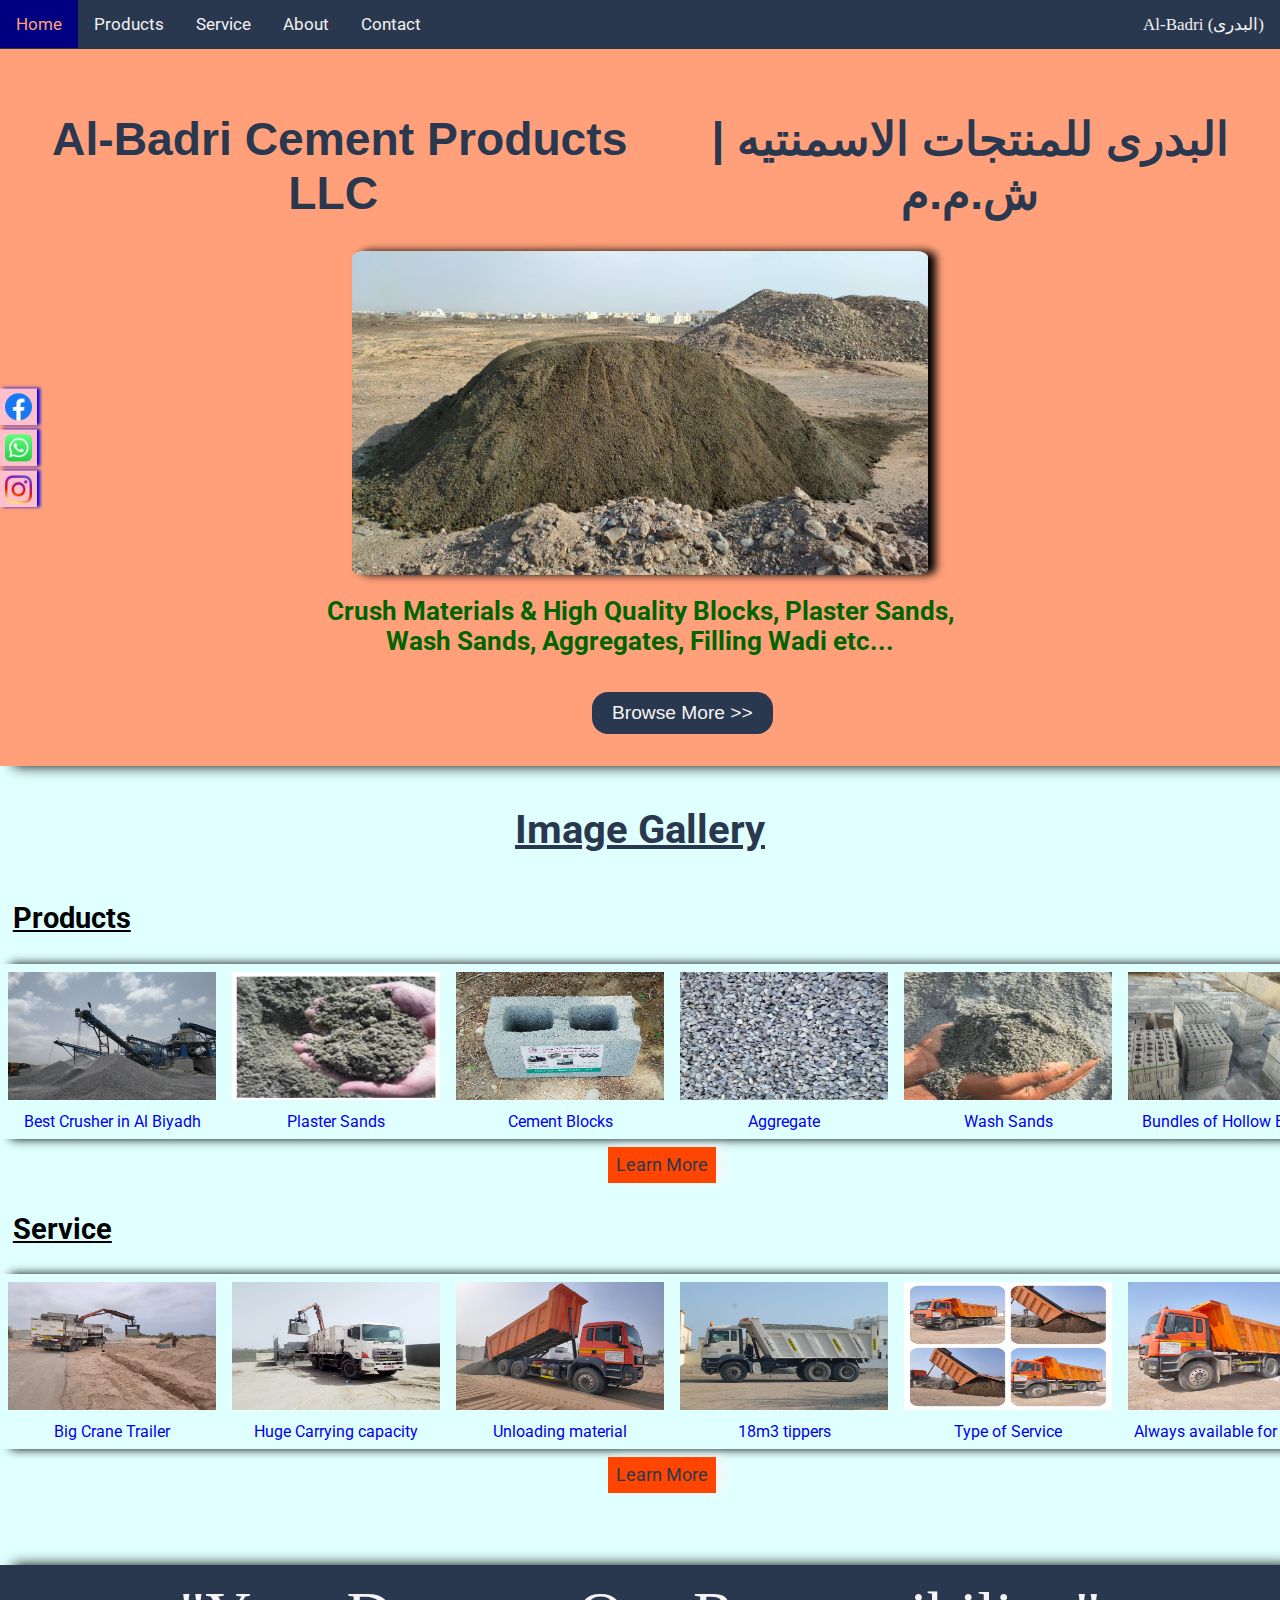
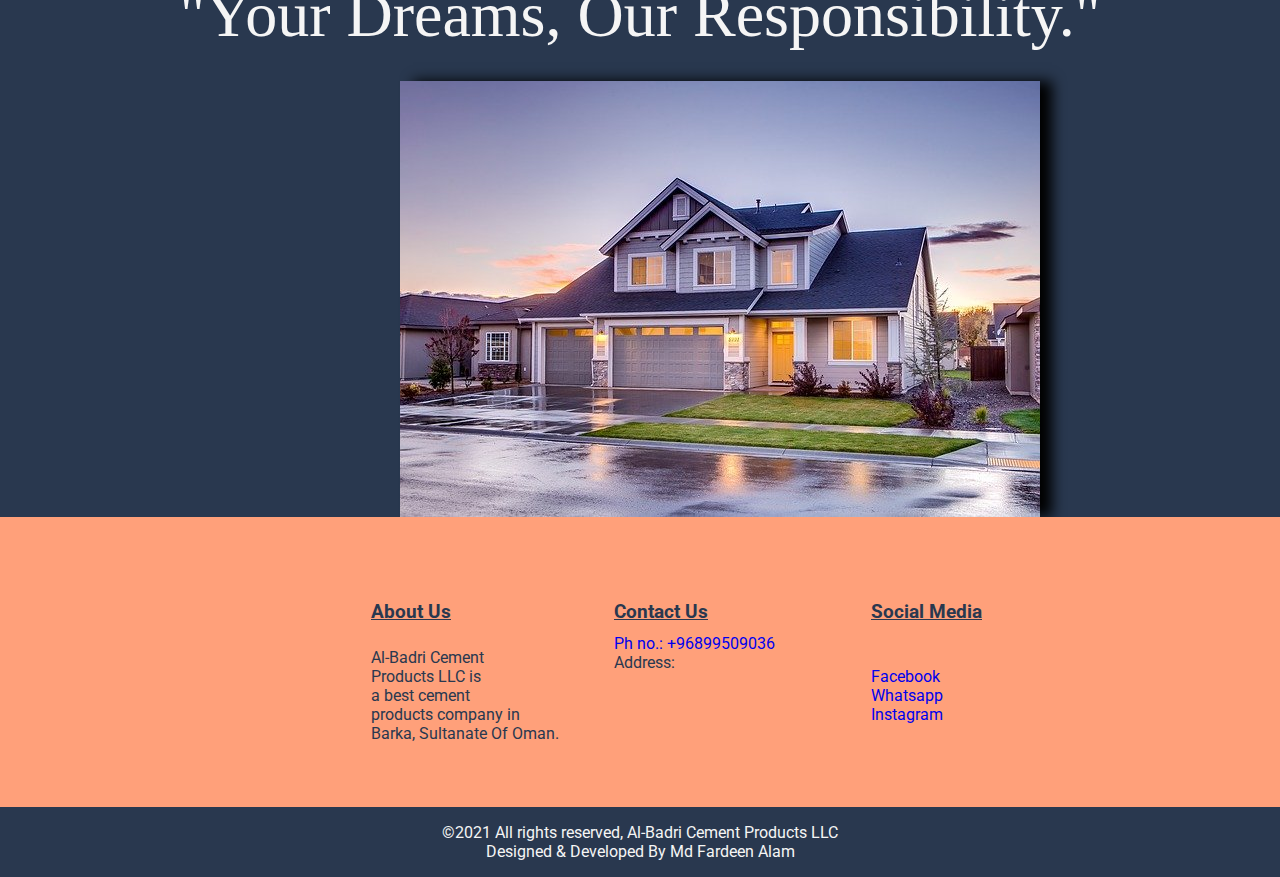
==== index.html @ 044b9acb "Add files via upload" ====
<!DOCTYPE html>
<html lang="en">
<head>
    <meta charset="UTF-8">
    <meta http-equiv="X-UA-Compatible" content="IE=edge">
    <meta name="viewport" content="width=device-width, initial-scale=1.0">
    <title>Al-Badri</title>
    <link rel="icon" href="images/newlogo.jpeg" type="image/icon type">
    <link rel="stylesheet" href="style.css">
    <link rel="preconnect" href="https://fonts.googleapis.com">
    <link rel="preconnect" href="https://fonts.googleapis.com">
<link rel="preconnect" href="https://fonts.gstatic.com" crossorigin>
<link href="https://fonts.googleapis.com/css2?family=Roboto&display=swap" rel="stylesheet">
</head>
<body onload="startTimer2()">
  <div class="navbar">
    <a id="brand" href="index.html">Al-Badri (البدرى)</a>
    <a href="index.html">Home</a>
    <a href="products.html">Products</a>
    <a href="service.html">Service</a>
    <a href="about.html">About</a>
    <a href="contact.html">Contact</a>
    </div>
  <header>
      <span>
    <h1 class="cname" id="cname">Al-Badri Cement Products LLC&nbsp;</h1>
    <!--<h1 lang="ar" class="cname"></h1>-->
    </span>
    <span>
     <img class="hdstyle" id="hdstyle" src="images/p2.jpeg">
</span>
    <h2 id="cdetail" >Crush Materials & High Quality Blocks, Plaster Sands, <br> Wash Sands, Aggregates, Filling Wadi etc...</h2>       
    <a href="products.html"><button class="button">Browse More >></button></a>
</header>
<div class="socialMedia" data-aos="slide-right">
  <div class="facebook"><a class="socialLink" href="https://www.facebook.com/profile.php?id=100064555691945"><img class="socialIcon" src="images/facebook_icon.png"></a></div>
  <div class="whatsapp"><a class="socialLink" href="https://wa.me/96899509036"><img class="socialIcon" src="images/whatsapp_icon.png"></div></a>
  <div class="instagram"><a class="socialLink" href="https://www.instagram.com/rizwanalbadri/"><img class="socialIcon" src="images/insta_icon.png"></div></a>
  </div>
<p id="mainHead"><strong>Image Gallery</strong></p>
<p class="subHead"><strong>Products</strong></p>
<span class="imageGallery">
        <a class="aImg" target="_blank" href="images/p1.jpeg"><img class="imgl" src="images/p1.jpeg">Best Crusher in Al Biyadh</a>
        <a class="aImg" target="_blank" href="images/p100.jpg"><img class="imgl" src="images/p100.jpg">Plaster Sands</a>
        <a class="aImg" target="_blank" href="images/p99.jpg"><img class="imgl" src="images/p99.jpg">Cement Blocks</a>
        <a class="aImg" target="_blank" href="images/p9.jpg"><img class="imgl" src="images/p9.jpg">Aggregate<a>
        <a class="aImg" target="_blank" href="images/p10.jpeg"><img class="imgl" src="images/p10.jpeg">Wash Sands</a>
        <a class="aImg" target="_blank" href="images/p13.jpg"><img class="imgl" src="images/p13.jpg">Bundles of Hollow Blocks</a>
         </span>
    
         <p><span class="learnMore" data-aos="fade-in"><a href="products.html">Learn More</a></span></p> 
       

        <p class="subHead"><strong>Service</strong></p>
        <span class="imageGallery">
                <a class="aImg"  target="_blank" href="images/p4.jpeg"><img class="imgl" src="images/p4.jpeg">Big Crane Trailer</a>
                <a class="aImg"  target="_blank" href="images/t1.jpeg"><img class="imgl" src="images/t1.jpeg">Huge Carrying capacity</a>
                <a class="aImg"  target="_blank" href="images/t5.jpeg"><img class="imgl" src="images/t5.jpeg">Unloading material</a>
                <a class="aImg"  target="_blank" href="images/t7.jpg"><img class="imgl" src="images/t7.jpg">18m3 tippers</a>
                <a class="aImg"  target="_blank" href="images/t99.jpg"><img class="imgl" src="images/t99.jpg">Type of Service</a>
                <a class="aImg"  target="_blank" href="images/t6.jpeg"><img class="imgl" src="images/t6.jpeg">Always available for service</a>
                </span>   
                <p><span class="learnMore"><a href="service.html">Learn More</a></span></p>
                <div id="homeDiv">
                  <span>
                    <p><span id="homeQuote">"Your Dreams, Our Responsibility."</span></p>
                       <img id="homePic" src="images/home.jpg">
                </span>
                </div>    
                
                <div class="footerDetail">
                 
                  <table class="table">
                    <tr class="tableRow">
                      <th class="tableHead">About Us</th>
                      <th class="tableHead">Contact Us</th>
                      <th class="tableHead">Social Media</th>
                    </tr>
                    <tr class="tableRow">
                    <td class="tableData">Al-Badri Cement<br> Products LLC is<br> a best cement<br> products company in<br> Barka, Sultanate Of Oman.</td>
                    <td class="tableData"> <a class="phNo" href="tel:+96899509036">Ph no.: +96899509036</a><br> Address:<br><iframe id="map" src="https://www.google.com/maps/embed?pb=!1m14!1m8!1m3!1d3653.8310488341717!2d58.01530075073242!3d23.68199920654297!3m2!1i1024!2i768!4f13.1!3m3!1m2!1s0x3ef4e545b4f73c1b%3A0x1fac96b7530e5746!2s1%2C%20Ar%20Rumays%2C%20Oman!5e0!3m2!1sen!2sin!4v1635515335648!5m2!1sen!2sin" width="130" height="80" style="border:0;" allowfullscreen="" loading="lazy"></iframe></td>
                    <td class="tableData" id="social"><a class="footLink" href="https://www.facebook.com/profile.php?id=100064555691945">Facebook</a><br> <a class="footLink" href="https://wa.me/96899509036">Whatsapp</a><br> <a class="footLink" href="https://www.instagram.com/rizwanalbadri/">Instagram</a></td>
                  </tr>
                    </table>
                  </div>
                  <footer>
                    <p class="foot">&copy;2021 All rights reserved, Al-Badri Cement Products LLC<br> Designed & Developed By Md Fardeen Alam</p>
                  </footer>

     <button onclick="topFunction()" id="myBtn" title="Go to top"><b>&#8679</b></button>
<script src="script.js"></script>

</body>
</html>
---- style.css ----
/* Body style */

body {
  font-family: "Roboto", sans-serif;
  /*background-image: url("../albadri/images/bg.jpeg");*/
  background-color: lightcyan;
  margin: 0rem;
  padding: 0rem;
  box-sizing: border-box;
}

/* Header style */

header {
  background-color: lightsalmon;
  box-shadow: 0.8rem 0 0.8rem 0;
  position: relative !important;
}

/* Brand Name Style */

#brand {
  float: right;
  display: block;
  color: #f2f2f2;
  text-align: center;
  padding: 0.875rem 1rem;
  text-decoration: none;
  font-size: 1.0625rem;
  font-family: "Rampart One", cursive;
  animation: brand 2s;
  animation-iteration-count: infinite;
}
@keyframes brand {
  0% {
    color: whitesmoke;
  }
  50% {
    color: orangered;
  }
}

/*Nav Bar Style */

.navbar {
  overflow: hidden;
  background-color: #29384f;
  position: fixed;
  top: 0;
  width: 100%;
  z-index: 1;
}

.navbar a {
  float: left;
  display: block;
  color: #f2f2f2;
  text-align: center;
  padding: 0.875rem 1rem;
  text-decoration: none;
  font-size: 1.0625rem;
}

.navbar a:hover {
  background: navy;
  color: lightsalmon;
}

/* Company Name */

#cname {
  margin-top: 7rem;
  margin-left: 1.2rem;
  font-family: "Segoe UI", Tahoma, Geneva, Verdana, sans-serif;
}
.cname {
  display: inline-flex;
  text-align: center;
  font-size: 2.89rem;
  color: #29384f;
}

.cname::after {
  content: "| البدرى للمنتجات الاسمنتيه ش.م.م";
}

/* Company Detail */

#cdetail {
  text-align: center;
  font-size: 1.6rem;
  color: darkgreen;
  margin-bottom: 2rem;
  padding-bottom: 1rem;
}

/* Header pictures*/

#hdstyle {
  display: block;
  margin-left: auto;
  margin-right: auto;
  width: 45%;
  /*border: 0.3rem solid #29384f;*/
  border-radius: 2%;
  animation: img 2s;
  box-shadow: 0.5rem 0 0.5rem 0;
}

@keyframes img {
  0% {
    width: 45%;
  }
  50% {
    width: 48%;
  }
}

/* Browse Button */

.button {
  background-color: #29384f;
  border: none;
  color: whitesmoke;
  padding: 0.625rem 1.25rem;
  text-align: center;
  text-decoration: none;
  display: inline-block;
  margin: 0.25rem 0.125rem;
  cursor: pointer;
  margin-left: 37rem;
  border-radius: 1rem;
  font-size: 1.2rem;
  margin-top: -1.8rem;
  animation: btn 4s;
  animation-iteration-count: infinite;
  margin-bottom: 2rem;
}

@keyframes btn {
  0% {
    transform: rotate(0deg);
  }
  25% {
    transform: rotate(5deg);
  }
  50% {
    transform: rotate(0deg);
  }
  75% {
    transform: rotate(-5deg);
  }
  100% {
    transform: rotate(0deg);
  }
}

.button:hover {
  background-color: navy;
  color: navajowhite;
}

#myBtn {
  display: none;
  position: fixed;
  bottom: 1.25rem;
  right: 1.875rem;
  z-index: 99;
  font-size: 1.5rem;
  border: none;
  outline: none;
  background-color: orangered;
  color: whitesmoke;
  cursor: pointer;
  padding: 1.5rem;
  border-radius: 50%;
}

#myBtn:hover {
  background-color: navy;
}

/* Image Gallery */

#mainHead {
  text-align: center;
  font-size: 2.5rem;
  color: #29384f;
  text-decoration: underline;
}

.subHead {
  font-size: 1.8rem;
  padding: 0.5rem 0.5rem 0 0.8rem;
  text-decoration: underline;
}

.imageGallery {
  display: inline-flex;
  box-shadow: 0.6rem 0 0.6rem 0;
}

.imgl {
  width: 13rem;
  height: 8rem;
  padding: 0.5rem;
}

.aImg {
  text-align: center;
  text-decoration: none;
  padding-bottom: 0.5rem;
}

.aImg:hover {
  opacity: 0.5;
  border: 0.2rem solid #29384f;
}

.learnMore {
  margin-left: 38rem;
  padding: 0.5rem;
  justify-content: center;
  font-size: 1.1rem;
  color: whitesmoke;
  background-color: orangered;
  box-shadow: 0.5rem 0 0.5rem 0;
}
/* animation: bumb 1.5s;
  animation-iteration-count: infinite;
@keyframes bumb {
  0% {
    font-size: 1rem;
  }
  50% {
    font-size: 1.1rem;
  }
}
*/

.learnMore a {
  text-decoration: none;
  color: #29384f;
}
.learnMore a:visited {
  text-decoration: none;
  color: yellow;
}
.learnMore:hover {
  background-color: #29384f;
  color: lightsalmon;
}

/* Home picture */

#homeDiv {
  background-color: #29384f;
  margin-top: 5rem;
  box-shadow: 0.8rem 0 0.8rem 0;
}

#homePic {
  display: flex;
  margin-left: 25rem;
  box-shadow: 0.8rem 0 0.8rem 0;
}

#homeQuote {
  display: flex;
  flex-direction: row;
  color: whitesmoke;
  justify-content: center;
  font-size: 4rem;
  font-family: "Times New Roman", Times, serif;
  padding: 0.8rem;
}

/* Social Media */

.socialMedia {
  position: fixed;
  top: 50%;
  transform: translateY(-50%);
  z-index: 1;
}

.socialIcon {
  width: 20%;
  height: 20%;
  padding: 0.3rem;
  background-color: pink;
  box-shadow: 0.2rem 0 0.2rem 0;
}

.socialLink:hover .socialIcon:hover {
  background-color: navy;
}

/** Footer Details **/

.footerDetail {
  background-color: lightsalmon;
  color: #29384f;
}

.table {
  margin-left: 18rem;
  padding: 5rem;
}

.tableHead {
  padding-right: 10rem;
  text-decoration: underline;
  font-size: 1.2rem;
  text-align: center;
}

.tableData {
  font-size: 1rem;
  padding-top: 0.5rem;
}

.tableData a {
  text-decoration: none;
}

.tableData a:visited {
  color: #29384f;
}

.foot {
  background-color: #29384f;
  padding: 1rem;
  color: whitesmoke;
  margin-top: -2rem;
  margin-bottom: -4rem;
  text-align: center;
}

.footLink:hover {
  background-color: whitesmoke;
}

.phNo:visited {
  color: #29384f;
}
.phNo:hover {
  background-color: whitesmoke;
}

/*....................................................The End ............................................*/

/* Product page */

#productBody {
  background-color: #cecdcb;
}

#head {
  text-align: center;
  color: whitesmoke;
  font-size: 4rem;
  background-color: #29384f;
  box-shadow: 0.8rem 0 0.8rem 0;
}

.mainDivProduct {
  background-color: #29384f;
  color: lightsalmon;
  margin: 0 10rem 0 10rem;
  box-shadow: 0.5rem 0 0.5rem 0;
}

.productImg {
  display: inline-flex;
  width: 15rem;
  height: 15rem;
  display: block;
  margin-left: auto;
  margin-right: auto;
  padding-top: 1rem;
}

.productPh {
  font-size: 1.5rem;
  text-align: center;
  text-decoration: underline;
  padding-top: 0.5rem;
}

.productDetail {
  text-align: center;
}

.detailButton {
  background-color: whitesmoke;
  color: #29384f;
  padding: 0.5rem 0.7rem 0.5rem 0.7rem;
  border-radius: 5%;
}

.linkDetailButton {
  text-decoration: none;
}

.linkDetailButton:visited {
  color: #29384f;
}

.detailButton:hover {
  color: whitesmoke;
  background-color: navy;
}

/*....................................................The End ............................................*/

/* Contact Page */

.contact {
  background: url("images/contact.webp");
  color: lightcoral;
  background-color: #29384f;
  text-align: left;
  font-size: 1.5rem;
  padding-left: 5rem;
  padding-top: 5rem;
  padding-bottom: 5rem;
  line-height: 1.5;
  background-repeat: no-repeat;
  background-size: cover;
  background-position: center;
  box-shadow: 0.8rem 0 0.8rem 0;
}

.contact a {
  color: whitesmoke;
}

.contact a:hover {
  color: aqua;
}

/*....................................................The End ............................................*/

/* About */

.about {
  background: url("images/about.png");
  background-position: center;
  background-repeat: no-repeat;
  background-size: cover;
  color: whitesmoke;
  background-color: #29384f;
  text-align: center;
  font-size: 1rem;
}

.views {
  padding-top: 5rem;
  font-size: 2rem;
}
.pic {
  padding-top: 2rem;
  padding-bottom: 0.5rem;
  width: 15%;
  height: 15%;
}

.salesExecutive {
  font-size: 1.2rem;
}

.companyDetail {
  font-family: "Times New Roman", Times, serif;
  font-size: 1.5rem;
  border-radius: 2%;
  background-color: lightcoral;
  margin-left: 30rem;
  margin-right: 30rem;
  color: #29384f;
  margin-bottom: 2rem;
}

/*................................The End ...............................*/

/* media query */

/* Small Mobile Devices */

/* Index Page */

@media screen and (max-width: 320px) {
  #brand {
    display: none;
  }

  .navbar {
    overflow: hidden;
    background-color: #29384f;
    position: fixed;
    top: 0;
    width: 100%;
    z-index: 1;
  }

  .navbar a {
    float: left;
    display: block;
    color: #f2f2f2;
    text-align: center;
    padding: 0.38rem 0.58rem;
    text-decoration: none;
    font-size: 0.88rem;
  }

  .navbar a:hover {
    background: navy;
    color: lightsalmon;
  }

  #cname {
    margin-top: 1.5rem;
    margin-left: 0.5rem;
    padding-top: 1.5rem;
    font-family: "Segoe UI", Tahoma, Geneva, Verdana, sans-serif;
  }

  .cname {
    display: block;
    text-align: center;
    font-size: 1.33rem;
    color: #29384f;
  }

  .cname::after {
    content: " البدرى للمنتجات الاسمنتيه ش.م.م";
  }

  #hdstyle {
    display: block;
    margin-left: auto;
    margin-right: auto;
    width: 80%;
    /*border: 0.3rem solid #29384f;*/
    border-radius: 2%;
    animation: img 2s;
    box-shadow: 0.3rem 0 0.3rem 0;
  }

  @keyframes img {
    0% {
      width: 75%;
    }
    50% {
      width: 80%;
    }
  }

  #cdetail {
    text-align: center;
    font-size: 0.78rem;
    color: darkgreen;
    margin-bottom: 0.5rem;
    padding-bottom: 0.5rem;
  }

  .button {
    background-color: #29384f;
    border: none;
    color: whitesmoke;
    padding: 0.325rem 0.5rem;
    text-align: center;
    text-decoration: none;
    display: inline-block;
    margin: 0.15rem 0.6rem;
    cursor: pointer;
    margin-left: 7rem;
    border-radius: 1rem;
    font-size: 0.65rem;
    margin-top: -5.8rem;
    animation: btn 4s;
    animation-iteration-count: infinite;
    margin-bottom: 2rem;
  }

  #mainHead {
    text-align: center;
    font-size: 1.7rem;
    color: #29384f;
    text-decoration: underline;
  }

  .subHead {
    font-size: 1.2rem;
    padding: 0.5rem 0.5rem 0 0.8rem;
    text-decoration: underline;
  }

  .imageGallery {
    display: flex;
    flex-direction: column;
    box-shadow: 0 0 0 0;
  }

  .imgl {
    width: 12rem;
    height: 7rem;
    padding: 0.5rem;
    display: block;
    margin-left: auto;
    margin-right: auto;
  }

  .aImg {
    display: flex;
    flex-direction: column;
    text-align: center;
    text-decoration: none;
    padding-bottom: 0.5rem;
    font-size: 0.7rem;
  }

  .aImg:hover {
    opacity: 0.5;
    border: 0.1rem solid #29384f;
  }

  .learnMore {
    margin-left: 8rem;
    padding: 0.5rem;
    justify-content: center;
    font-size: 0.7rem;
    color: whitesmoke;
    background-color: orangered;
    box-shadow: 0.5rem 0 0.5rem 0;
  }

  #homeDiv {
    background-color: #29384f;
    margin-top: 2rem;
    box-shadow: 0.5rem 0 0.5rem 0;
  }

  #homePic {
    display: flex;
    margin-left: 2rem;
    box-shadow: 0.5rem 0 0.5rem 0;
    width: 80%;
    height: 80%;
  }

  #homeQuote {
    display: flex;
    flex-direction: row;
    color: whitesmoke;
    justify-content: center;
    font-size: 1.2rem;
    font-family: "Times New Roman", Times, serif;
    padding: 0.5rem;
  }

  .socialMedia {
    display: none;
  }

  .footerDetail {
    background-color: lightsalmon;
    color: #29384f;
  }

  .table {
    margin-left: 0.5rem;
    padding: 1rem;
  }

  .tableHead {
    padding-right: 2.5rem;
    text-decoration: underline;
    font-size: 0.9rem;
    text-align: center;
  }

  .tableData {
    font-size: 0.7rem;
    padding-top: 0.3rem;
    padding-bottom: 2rem;
  }

  #map {
    width: 4rem;
    height: 4rem;
  }

  .foot {
    background-color: #29384f;
    padding: 1rem;
    color: whitesmoke;
    text-align: left;
    font-size: 0.7rem;
  }

  #myBtn {
    display: none;
    bottom: 0.8rem;
    right: 1.1rem;
    z-index: 99;
    font-size: 1rem;
    border: none;
    outline: none;
    background-color: orangered;
    color: whitesmoke;
    cursor: pointer;
    padding: 1rem;
    border-radius: 50%;
  }

  /* Product Page*/

  #head {
    text-align: center;
    color: whitesmoke;
    font-size: 2.3rem;
    padding-top: 0.6rem;
    padding-bottom: 0.5rem;
    background-color: #29384f;
    box-shadow: 0.5rem 0 0.5rem 0;
    margin-right: -1rem;
  }

  .mainDivProduct {
    background-color: #29384f;
    color: lightsalmon;
    margin: 0 0rem 0 1rem;
    box-shadow: 0.3rem 0 0.3rem 0;
  }

  .productImg {
    display: inline-flex;
    width: 10rem;
    height: 10rem;
    display: block;
    margin-left: auto;
    margin-right: auto;
    padding-top: 0.6rem;
  }

  .productPh {
    font-size: 1.2rem;
    text-align: center;
    text-decoration: underline;
    padding-top: 0.5rem;
  }

  .productDetail {
    text-align: center;
    font-size: 0.8rem;
  }

  .detailButton {
    background-color: whitesmoke;
    color: #29384f;
    padding: 0.3rem 0.5rem 0.3rem 0.5rem;
    border-radius: 5%;
  }

  .linkDetailButton {
    text-decoration: none;
    font-size: 0.8rem;
  }

  .linkDetailButton:visited {
    color: #29384f;
  }

  .detailButton:hover {
    color: whitesmoke;
    background-color: navy;
  }

  /* About */

  .about {
    background: url("images/about.png");
    background-position: center;
    background-repeat: no-repeat;
    background-size: cover;
    color: whitesmoke;
    background-color: #29384f;
    text-align: center;
    font-size: 1rem;
  }

  .views {
    padding-top: 5.2rem;
    font-size: 1.5rem;
  }
  .pic {
    padding-top: 0.8rem;
    padding-bottom: 0.5rem;
    width: 30%;
    height: 30%;
  }

  .salesExecutive {
    font-size: 0.9rem;
    padding-bottom: 0.5rem;
  }

  .companyDetail {
    font-family: "Times New Roman", Times, serif;
    font-size: 1.2rem;
    border-radius: 2%;
    background-color: lightcoral;
    margin-left: 3rem;
    margin-right: 3rem;
    color: #29384f;
    margin-bottom: 2rem;
  }

  /* Contact Page */

  .contact {
    background: url("images/contact.webp");
    color: lightcoral;
    background-color: #29384f;
    text-align: left;
    font-size: 1rem;
    padding-left: 2rem;
    padding-top: 2rem;
    padding-bottom: 2rem;
    line-height: 1.5;
    background-repeat: no-repeat;
    background-size: cover;
    background-position: center;
    box-shadow: 0.5rem 0 0.5rem 0;
  }

  .contact a {
    color: whitesmoke;
  }
}

/* Medium & Large Mobile Devices */

/* Index Page */

@media screen and (min-width: 321px) and (max-width: 480px) {
  #brand {
    display: none;
  }

  .navbar {
    overflow: hidden;
    background-color: #29384f;
    position: fixed;
    top: 0;
    width: 100%;
    z-index: 1;
  }

  .navbar a {
    float: left;
    display: block;
    color: #f2f2f2;
    text-align: center;
    padding: 0.5rem 0.7rem;
    text-decoration: none;
    font-size: 1rem;
  }

  .navbar a:hover {
    background: navy;
    color: lightsalmon;
  }

  #cname {
    margin-top: 2rem;
    margin-left: 0.7rem;
    padding-top: 2rem;
    font-family: "Segoe UI", Tahoma, Geneva, Verdana, sans-serif;
  }

  .cname {
    display: block;
    text-align: center;
    font-size: 1.52rem;
    color: #29384f;
  }

  .cname::after {
    content: " البدرى للمنتجات الاسمنتيه ش.م.م";
  }

  #hdstyle {
    display: block;
    margin-left: auto;
    margin-right: auto;
    width: 80%;
    /*border: 0.3rem solid #29384f;*/
    border-radius: 2%;
    animation: img 2s;
    box-shadow: 0.3rem 0 0.3rem 0;
  }

  @keyframes img {
    0% {
      width: 75%;
    }
    50% {
      width: 80%;
    }
  }

  #cdetail {
    text-align: center;
    font-size: 0.95rem;
    color: darkgreen;
    margin-bottom: 1rem;
    padding-bottom: 1rem;
  }

  .button {
    background-color: #29384f;
    border: none;
    color: whitesmoke;
    padding: 0.325rem 0.5rem;
    text-align: center;
    text-decoration: none;
    display: inline-block;
    margin: 0.15rem 0.6rem;
    cursor: pointer;
    margin-left: 8rem;
    border-radius: 1rem;
    font-size: 0.75rem;
    margin-top: -5.8rem;
    animation: btn 4s;
    animation-iteration-count: infinite;
    margin-bottom: 2rem;
  }

  #mainHead {
    text-align: center;
    font-size: 1.8rem;
    color: #29384f;
    text-decoration: underline;
  }

  .subHead {
    font-size: 1.3rem;
    padding: 0.5rem 0.5rem 0 0.8rem;
    text-decoration: underline;
  }

  .imageGallery {
    display: flex;
    flex-direction: column;
    box-shadow: 0 0 0 0;
  }

  .imgl {
    width: 13rem;
    height: 8rem;
    padding: 0.3rem;
    display: block;
    margin-left: auto;
    margin-right: auto;
  }

  .aImg {
    display: flex;
    flex-direction: column;
    text-align: center;
    text-decoration: none;
    padding-bottom: 0.3rem;
    font-size: 0.8rem;
  }

  .aImg:hover {
    opacity: 0.5;
    border: 0.1rem solid #29384f;
  }

  .learnMore {
    margin-left: 9rem;
    padding: 0.3rem;
    justify-content: center;
    font-size: 0.8rem;
    color: whitesmoke;
    background-color: orangered;
    box-shadow: 0.5rem 0 0.5rem 0;
  }

  #homeDiv {
    background-color: #29384f;
    margin-top: 2rem;
    box-shadow: 0.5rem 0 0.5rem 0;
  }

  #homePic {
    display: flex;
    margin-left: 2rem;
    box-shadow: 0.5rem 0 0.5rem 0;
    width: 80%;
    height: 80%;
  }

  #homeQuote {
    display: flex;
    flex-direction: row;
    color: whitesmoke;
    justify-content: center;
    font-size: 1.5rem;
    font-family: "Times New Roman", Times, serif;
    padding: 0.8rem;
  }

  .socialMedia {
    display: none;
  }

  .footerDetail {
    background-color: lightsalmon;
    color: #29384f;
  }

  .table {
    margin-left: 0.5rem;
    padding: 1rem;
  }

  .tableHead {
    padding-right: 2.5rem;
    text-decoration: underline;
    font-size: 0.9rem;
    text-align: center;
  }

  .tableData {
    font-size: 0.7rem;
    padding-top: 0.3rem;
    padding-bottom: 2rem;
  }

  #map {
    width: 4rem;
    height: 4rem;
  }

  .foot {
    background-color: #29384f;
    padding: 1rem;
    color: whitesmoke;
    text-align: left;
    font-size: 0.7rem;
  }

  #myBtn {
    display: none;
    bottom: 0.8rem;
    right: 1.1rem;
    z-index: 99;
    font-size: 1rem;
    border: none;
    outline: none;
    background-color: orangered;
    color: whitesmoke;
    cursor: pointer;
    padding: 1rem;
    border-radius: 50%;
  }

  /* Product Page*/

  #head {
    text-align: center;
    color: whitesmoke;
    font-size: 2.5rem;
    padding-top: 1rem;
    padding-bottom: 0.5rem;
    background-color: #29384f;
    box-shadow: 0.5rem 0 0.5rem 0;
  }

  .mainDivProduct {
    background-color: #29384f;
    color: lightsalmon;
    margin: 0 1.5rem 0 1.5rem;
    box-shadow: 0.3rem 0 0.3rem 0;
  }

  .productImg {
    display: inline-flex;
    width: 10rem;
    height: 10rem;
    display: block;
    margin-left: auto;
    margin-right: auto;
    padding-top: 0.6rem;
  }

  .productPh {
    font-size: 1.2rem;
    text-align: center;
    text-decoration: underline;
    padding-top: 0.5rem;
  }

  .productDetail {
    text-align: center;
    font-size: 0.8rem;
  }

  .detailButton {
    background-color: whitesmoke;
    color: #29384f;
    padding: 0.3rem 0.5rem 0.3rem 0.5rem;
    border-radius: 5%;
  }

  .linkDetailButton {
    text-decoration: none;
    font-size: 0.8rem;
  }

  .linkDetailButton:visited {
    color: #29384f;
  }

  .detailButton:hover {
    color: whitesmoke;
    background-color: navy;
  }

  /* About */

  .about {
    background: url("images/about.png");
    background-position: center;
    background-repeat: no-repeat;
    background-size: cover;
    color: whitesmoke;
    background-color: #29384f;
    text-align: center;
    font-size: 1rem;
  }

  .views {
    padding-top: 5.2rem;
    font-size: 1.5rem;
  }
  .pic {
    padding-top: 0.8rem;
    padding-bottom: 0.5rem;
    width: 30%;
    height: 30%;
  }

  .salesExecutive {
    font-size: 0.9rem;
    padding-bottom: 0.5rem;
  }

  .companyDetail {
    font-family: "Times New Roman", Times, serif;
    font-size: 1.2rem;
    border-radius: 2%;
    background-color: lightcoral;
    margin-left: 3rem;
    margin-right: 3rem;
    color: #29384f;
    margin-bottom: 2rem;
  }

  /* Contact Page */

  .contact {
    background: url("images/contact.webp");
    color: lightcoral;
    background-color: #29384f;
    text-align: left;
    font-size: 1rem;
    padding-left: 2rem;
    padding-top: 2rem;
    padding-bottom: 2rem;
    line-height: 1.5;
    background-repeat: no-repeat;
    background-size: cover;
    background-position: center;
    box-shadow: 0.5rem 0 0.5rem 0;
  }

  .contact a {
    color: whitesmoke;
  }
}

/* iPads, Tablets */

/* Index Page */

@media screen and (min-width: 481px) and (max-width: 768px) {
  #brand {
    float: right;
    display: block;
    color: #f2f2f2;
    text-align: center;
    padding: 0.875rem 1rem;
    text-decoration: none;
    font-size: 1.0625rem;
    font-family: "Rampart One", cursive;
    animation: brand 2s;
    animation-iteration-count: infinite;
  }

  .navbar {
    overflow: hidden;
    background-color: #29384f;
    position: fixed;
    top: 0;
    width: 100%;
    z-index: 1;
  }

  .navbar a {
    float: left;
    display: block;
    color: #f2f2f2;
    text-align: center;
    padding: 1rem 0.8rem;
    text-decoration: none;
    font-size: 1.1rem;
  }

  .navbar a:hover {
    background: navy;
    color: lightsalmon;
  }

  #cname {
    margin-top: 3.3rem;
    margin-left: 0.5rem;
    padding-top: 3rem;
    font-family: "Segoe UI", Tahoma, Geneva, Verdana, sans-serif;
  }

  .cname {
    display: block;
    text-align: center;
    font-size: 1.6rem;
    color: #29384f;
  }

  .cname::after {
    content: "| البدرى للمنتجات الاسمنتيه ش.م.م";
  }

  #hdstyle {
    display: block;
    margin-left: auto;
    margin-right: auto;
    width: 80%;
    /*border: 0.3rem solid #29384f;*/
    border-radius: 2%;
    animation: img 2s;
    box-shadow: 0.3rem 0 0.3rem 0;
  }

  @keyframes img {
    0% {
      width: 75%;
    }
    50% {
      width: 80%;
    }
  }

  #cdetail {
    text-align: center;
    font-size: 1.2rem;
    color: darkgreen;
    margin-bottom: 1rem;
    padding-bottom: 1rem;
  }

  .button {
    background-color: #29384f;
    border: none;
    color: whitesmoke;
    padding: 0.5rem 0.8rem;
    text-align: center;
    text-decoration: none;
    display: inline-block;
    margin: 0.15rem 0.9rem;
    cursor: pointer;
    margin-left: 20rem;
    border-radius: 1rem;
    font-size: 1rem;
    margin-top: -5.8rem;
    animation: btn 4s;
    animation-iteration-count: infinite;
    margin-bottom: 2rem;
  }

  #mainHead {
    text-align: center;
    font-size: 2rem;
    color: #29384f;
    text-decoration: underline;
  }

  .subHead {
    font-size: 1.6rem;
    padding: 0.7rem 0.7rem 0 1rem;
    text-decoration: underline;
  }

  .imageGallery {
    display: flex;
    flex-direction: column;
    box-shadow: 0 0 0 0;
  }

  .imgl {
    width: 45rem;
    height: 30rem;
    padding: 0.5rem;
    display: block;
    margin-left: auto;
    margin-right: auto;
  }

  .aImg {
    display: flex;
    flex-direction: column;
    text-align: center;
    text-decoration: none;
    padding-bottom: 0.5rem;
    font-size: 1.3rem;
  }

  .aImg:hover {
    opacity: 0.5;
    border: 0.1rem solid #29384f;
  }

  .learnMore {
    margin-left: 22rem;
    padding: 0.5rem;
    justify-content: center;
    font-size: 1.1rem;
    color: whitesmoke;
    background-color: orangered;
    box-shadow: 0.5rem 0 0.5rem 0;
  }

  #homeDiv {
    background-color: #29384f;
    margin-top: 2rem;
    box-shadow: 0.5rem 0 0.5rem 0;
  }

  #homePic {
    display: flex;
    margin-left: 4.5rem;
    box-shadow: 0.5rem 0 0.5rem 0;
    width: 80%;
    height: 80%;
  }

  #homeQuote {
    display: flex;
    flex-direction: row;
    color: whitesmoke;
    justify-content: center;
    font-size: 2rem;
    font-family: "Times New Roman", Times, serif;
    padding: 1rem;
  }

  .socialMedia {
    position: fixed;
    top: 50%;
    transform: translateY(-50%);
    z-index: 1;
  }

  .socialIcon {
    width: 20%;
    height: 20%;
    padding: 0.3rem;
    background-color: pink;
    box-shadow: 0.2rem 0 0.2rem 0;
  }

  .socialLink:hover .socialIcon:hover {
    background-color: navy;
  }

  .footerDetail {
    background-color: lightsalmon;
    color: #29384f;
  }

  .table {
    margin-left: 10rem;
    padding: 2rem;
  }

  .tableHead {
    padding-right: 2.5rem;
    text-decoration: underline;
    font-size: 1.1rem;
    text-align: center;
  }

  .tableData {
    font-size: 0.9rem;
    padding-top: 0.5rem;
    padding-bottom: 2rem;
  }

  #map {
    width: 6rem;
    height: 6rem;
  }

  .foot {
    background-color: #29384f;
    padding: 1rem;
    color: whitesmoke;
    text-align: left;
    font-size: 0.9rem;
  }

  #myBtn {
    display: none;
    bottom: 0.9rem;
    right: 1.2rem;
    z-index: 99;
    font-size: 2rem;
    border: none;
    outline: none;
    background-color: orangered;
    color: whitesmoke;
    cursor: pointer;
    padding: 2rem;
    border-radius: 50%;
  }

  /* Product Page*/

  #head {
    text-align: center;
    color: whitesmoke;
    font-size: 2.7rem;
    padding-top: 1.5rem;
    padding-bottom: 0.8rem;
    background-color: #29384f;
    box-shadow: 0.5rem 0 0.5rem 0;
  }

  .mainDivProduct {
    background-color: #29384f;
    color: lightsalmon;
    margin: 0 1.8rem 0 1.8rem;
    box-shadow: 0.5rem 0 0.5rem 0;
  }

  .productImg {
    display: inline-flex;
    width: 15rem;
    height: 15rem;
    display: block;
    margin-left: auto;
    margin-right: auto;
    padding-top: 0.5rem;
  }

  .productPh {
    font-size: 1.5rem;
    text-align: center;
    text-decoration: underline;
    padding-top: 0.7rem;
  }

  .productDetail {
    text-align: center;
    font-size: 1rem;
  }

  .detailButton {
    background-color: whitesmoke;
    color: #29384f;
    padding: 0.5rem 0.8rem 0.5rem 0.8rem;
    border-radius: 5%;
  }

  .linkDetailButton {
    text-decoration: none;
    font-size: 1rem;
  }

  .linkDetailButton:visited {
    color: #29384f;
  }

  .detailButton:hover {
    color: whitesmoke;
    background-color: navy;
  }

  /* About*/

  .about {
    background: url("images/about.png");
    background-position: center;
    background-repeat: no-repeat;
    background-size: cover;
    color: whitesmoke;
    background-color: #29384f;
    text-align: center;
    font-size: 2rem;
  }

  .views {
    padding-top: 5.9rem;
    font-size: 1.6rem;
  }
  .pic {
    padding-top: 0.8rem;
    padding-bottom: 0.5rem;
    width: 25%;
    height: 25%;
  }

  .salesExecutive {
    font-size: 1.2rem;
    padding-bottom: 1rem;
  }

  .companyDetail {
    font-family: "Times New Roman", Times, serif;
    font-size: 1.6rem;
    border-radius: 2%;
    background-color: lightcoral;
    margin-left: 3rem;
    margin-right: 3rem;
    color: #29384f;
    margin-bottom: 2rem;
  }

  /* Contact Page */

  .contact {
    background: url("images/contact.webp");
    color: lightcoral;
    background-color: #29384f;
    text-align: left;
    font-size: 1.5rem;
    padding-left: 3.5rem;
    padding-top: 3.5rem;
    padding-bottom: 3.5 rem;
    line-height: 1.5;
    background-repeat: no-repeat;
    background-size: cover;
    background-position: center;
    box-shadow: 0.5rem 0 0.5rem 0;
  }

  .contact a {
    color: whitesmoke;
  }
}

/* Small screens, laptops */

/* Index Page */

@media screen and (min-width: 769px) and (max-width: 1024px) {
  #brand {
    float: right;
    display: block;
    color: #f2f2f2;
    text-align: center;
    padding: 1rem 1rem;
    text-decoration: none;
    font-size: 1.2rem;
    font-family: "Rampart One", cursive;
    animation: brand 2s;
    animation-iteration-count: infinite;
  }

  .navbar {
    overflow: hidden;
    background-color: #29384f;
    position: fixed;
    top: 0;
    width: 100%;
    z-index: 1;
  }

  .navbar a {
    float: left;
    display: block;
    color: #f2f2f2;
    text-align: center;
    padding: 1rem 1rem;
    text-decoration: none;
    font-size: 1.2rem;
  }

  .navbar a:hover {
    background: navy;
    color: lightsalmon;
  }

  #cname {
    margin-top: 3.5rem;
    margin-left: 0.5rem;
    padding-top: 4rem;
    font-family: "Segoe UI", Tahoma, Geneva, Verdana, sans-serif;
  }

  .cname {
    display: block;
    text-align: center;
    font-size: 2.1rem;
    color: #29384f;
  }

  .cname::after {
    content: "| البدرى للمنتجات الاسمنتيه ش.م.م";
  }

  #hdstyle {
    display: block;
    margin-left: auto;
    margin-right: auto;
    width: 80%;
    /*border: 0.3rem solid #29384f;*/
    border-radius: 2%;
    animation: img 2s;
    box-shadow: 0.5rem 0 0.5rem 0;
  }

  @keyframes img {
    0% {
      width: 75%;
    }
    50% {
      width: 80%;
    }
  }

  #cdetail {
    text-align: center;
    font-size: 1.6rem;
    color: darkgreen;
    margin-bottom: 1rem;
    padding-bottom: 1rem;
  }

  .button {
    background-color: #29384f;
    border: none;
    color: whitesmoke;
    padding: 0.8rem 1rem;
    text-align: center;
    text-decoration: none;
    display: inline-block;
    margin: 0.2rem 1rem;
    cursor: pointer;
    margin-left: 28rem;
    border-radius: 1rem;
    font-size: 1.2rem;
    margin-top: -5.8rem;
    animation: btn 4s;
    animation-iteration-count: infinite;
    margin-bottom: 2rem;
  }

  #mainHead {
    text-align: center;
    font-size: 2.5rem;
    color: #29384f;
    text-decoration: underline;
  }

  .subHead {
    font-size: 2rem;
    padding: 0.7rem 0.7rem 0 1rem;
    text-decoration: underline;
  }

  .imageGallery {
    display: flex;
    flex-direction: column;
    box-shadow: 0 0 0 0;
  }

  .imgl {
    width: 50rem;
    height: 30rem;
    padding: 0.5rem;
    display: block;
    margin-left: auto;
    margin-right: auto;
  }

  .aImg {
    display: flex;
    flex-direction: column;
    text-align: center;
    text-decoration: none;
    padding-bottom: 0.5rem;
    font-size: 1.4rem;
  }

  .aImg:hover {
    opacity: 0.5;
    border: 0.1rem solid #29384f;
  }

  .learnMore {
    margin-left: 29rem;
    padding: 0.7rem;
    justify-content: center;
    font-size: 1.3rem;
    color: whitesmoke;
    background-color: orangered;
    box-shadow: 0.6rem 0 0.6rem 0;
  }

  #homeDiv {
    background-color: #29384f;
    margin-top: 2rem;
    box-shadow: 0.6rem 0 0.6rem 0;
  }

  #homePic {
    display: flex;
    margin-left: 6.5rem;
    box-shadow: 0.6rem 0 0.6rem 0;
    width: 80%;
    height: 80%;
  }

  #homeQuote {
    display: flex;
    flex-direction: row;
    color: whitesmoke;
    justify-content: center;
    font-size: 3.2rem;
    font-family: "Times New Roman", Times, serif;
    padding: 1.2rem;
  }

  .socialMedia {
    position: fixed;
    top: 50%;
    transform: translateY(-50%);
    z-index: 1;
  }

  .socialIcon {
    width: 20%;
    height: 20%;
    padding: 0.3rem;
    background-color: pink;
    box-shadow: 0.2rem 0 0.2rem 0;
  }

  .socialLink:hover .socialIcon:hover {
    background-color: navy;
  }

  .footerDetail {
    background-color: lightsalmon;
    color: #29384f;
  }

  .table {
    margin-left: 15rem;
    padding: 3rem;
  }

  .tableHead {
    padding-right: 2.5rem;
    text-decoration: underline;
    font-size: 1.4rem;
    text-align: center;
  }

  .tableData {
    font-size: 1.1rem;
    padding-top: 0.6rem;
    padding-bottom: 3rem;
  }

  #map {
    width: 7.5rem;
    height: 7.5rem;
  }

  .foot {
    background-color: #29384f;
    padding: 1rem;
    color: whitesmoke;
    text-align: center;
    font-size: 1rem;
  }

  #myBtn {
    display: none;
    bottom: 0.7rem;
    right: 1rem;
    z-index: 99;
    font-size: 1.5rem;
    border: none;
    outline: none;
    background-color: orangered;
    color: whitesmoke;
    cursor: pointer;
    padding: 1.5rem;
    border-radius: 50%;
  }

  /* Product Page*/

  #head {
    text-align: center;
    color: whitesmoke;
    font-size: 3rem;
    padding-top: 1.6rem;
    padding-bottom: 0.9rem;
    background-color: #29384f;
    box-shadow: 0.6rem 0 0.6rem 0;
  }

  .mainDivProduct {
    background-color: #29384f;
    color: lightsalmon;
    margin: 0 2rem 0 2rem;
    box-shadow: 0.6rem 0 0.6rem 0;
  }

  .productImg {
    display: inline-flex;
    width: 17rem;
    height: 17rem;
    display: block;
    margin-left: auto;
    margin-right: auto;
    padding-top: 0.7rem;
  }

  .productPh {
    font-size: 1.8rem;
    text-align: center;
    text-decoration: underline;
    padding-top: 0.9rem;
  }

  .productDetail {
    text-align: center;
    font-size: 1.2rem;
  }

  .detailButton {
    background-color: whitesmoke;
    color: #29384f;
    padding: 0.7rem 1rem 0.7rem 1rem;
    border-radius: 5%;
  }

  .linkDetailButton {
    text-decoration: none;
    font-size: 1.2rem;
  }

  .linkDetailButton:visited {
    color: #29384f;
  }

  .detailButton:hover {
    color: whitesmoke;
    background-color: navy;
  }

  /* About*/

  .about {
    background: url("/images/about.png");
    background-position: center;
    background-repeat: no-repeat;
    background-size: cover;
    color: whitesmoke;
    background-color: #29384f;
    text-align: center;
    font-size: 2rem;
  }

  .views {
    padding-top: 5.9rem;
    font-size: 1.8rem;
  }
  .pic {
    padding-top: 0.8rem;
    padding-bottom: 0.5rem;
    width: 25%;
    height: 25%;
  }

  .salesExecutive {
    font-size: 1.4rem;
    padding-bottom: 1rem;
  }

  .companyDetail {
    font-family: "Times New Roman", Times, serif;
    font-size: 1.7rem;
    border-radius: 2%;
    background-color: lightcoral;
    margin-left: 3rem;
    margin-right: 3rem;
    color: #29384f;
    margin-bottom: 2rem;
  }

  /* Contact Page */

  .contact {
    background: url("images/contact.webp");
    color: lightcoral;
    background-color: #29384f;
    text-align: left;
    font-size: 1.8rem;
    padding-left: 3.5rem;
    padding-top: 3.5rem;
    padding-bottom: 3.5 rem;
    line-height: 1.5;
    background-repeat: no-repeat;
    background-size: cover;
    background-position: center;
    box-shadow: 0.5rem 0 0.5rem 0;
  }

  .contact a {
    color: whitesmoke;
  }
}

/* Large screens, Desktop */

/* Index Page */

@media screen and (min-width: 1025px) and (max-width: 1200px) {
  #brand {
    float: right;
    display: block;
    color: #f2f2f2;
    text-align: center;
    padding: 1.2rem 1.2rem;
    text-decoration: none;
    font-size: 1.4rem;
    font-family: "Rampart One", cursive;
    animation: brand 2s;
    animation-iteration-count: infinite;
  }

  .navbar {
    overflow: hidden;
    background-color: #29384f;
    position: fixed;
    top: 0;
    width: 100%;
    z-index: 1;
  }

  .navbar a {
    float: left;
    display: block;
    color: #f2f2f2;
    text-align: center;
    padding: 1.2rem 1.2rem;
    text-decoration: none;
    font-size: 1.4rem;
  }

  .navbar a:hover {
    background: navy;
    color: lightsalmon;
  }

  #cname {
    margin-top: 4rem;
    margin-left: 1rem;
    padding-top: 4.5rem;
    font-family: "Segoe UI", Tahoma, Geneva, Verdana, sans-serif;
  }

  .cname {
    display: block;
    text-align: center;
    font-size: 2.5rem;
    color: #29384f;
  }

  .cname::after {
    content: "| البدرى للمنتجات الاسمنتيه ش.م.م";
  }

  #hdstyle {
    display: block;
    margin-left: auto;
    margin-right: auto;
    width: 80%;
    /*border: 0.3rem solid #29384f;*/
    border-radius: 2%;
    animation: img 2s;
    box-shadow: 0.5rem 0 0.5rem 0;
  }

  @keyframes img {
    0% {
      width: 75%;
    }
    50% {
      width: 80%;
    }
  }

  #cdetail {
    text-align: center;
    font-size: 1.65rem;
    color: darkgreen;
    margin-bottom: 1rem;
    padding-bottom: 1rem;
  }

  .button {
    background-color: #29384f;
    border: none;
    color: whitesmoke;
    padding: 0.8rem 1rem;
    text-align: center;
    text-decoration: none;
    display: inline-block;
    margin: 0.2rem 1rem;
    cursor: pointer;
    margin-left: 32.5rem;
    border-radius: 1rem;
    font-size: 1.2rem;
    margin-top: -5.8rem;
    animation: btn 4s;
    animation-iteration-count: infinite;
    margin-bottom: 2rem;
  }

  #mainHead {
    text-align: center;
    font-size: 2.5rem;
    color: #29384f;
    text-decoration: underline;
  }

  .subHead {
    font-size: 2rem;
    padding: 0.7rem 0.7rem 0 1rem;
    text-decoration: underline;
  }

  .imageGallery {
    display: flex;
    flex-direction: row;
    box-shadow: 0 0 0 0;
  }

  .imgl {
    width: 11.5rem;
    height: 7.5rem;
    padding: 0.5rem;
    display: block;
    margin-left: auto;
    margin-right: auto;
  }

  .aImg {
    display: flex;
    flex-direction: column;
    text-align: center;
    text-decoration: none;
    padding-bottom: 0.5rem;
    font-size: 1rem;
  }

  .aImg:hover {
    opacity: 0.5;
    border: 0.1rem solid #29384f;
  }

  .learnMore {
    margin-left: 32.5rem;
    padding: 0.7rem;
    justify-content: center;
    font-size: 1.3rem;
    color: whitesmoke;
    background-color: orangered;
    box-shadow: 0.6rem 0 0.6rem 0;
  }

  #homeDiv {
    background-color: #29384f;
    margin-top: 2rem;
    box-shadow: 0.6rem 0 0.6rem 0;
  }

  #homePic {
    display: flex;
    margin-left: 6.5rem;
    box-shadow: 0.6rem 0 0.6rem 0;
    width: 80%;
    height: 80%;
  }

  #homeQuote {
    display: flex;
    flex-direction: row;
    color: whitesmoke;
    justify-content: center;
    font-size: 3.2rem;
    font-family: "Times New Roman", Times, serif;
    padding: 1.2rem;
  }

  .socialMedia {
    position: fixed;
    top: 50%;
    transform: translateY(-50%);
    z-index: 1;
  }

  .socialIcon {
    width: 20%;
    height: 20%;
    padding: 0.3rem;
    background-color: pink;
    box-shadow: 0.2rem 0 0.2rem 0;
  }

  .socialLink:hover .socialIcon:hover {
    background-color: navy;
  }

  .footerDetail {
    background-color: lightsalmon;
    color: #29384f;
  }

  .table {
    margin-left: 15rem;
    padding: 3rem;
  }

  .tableHead {
    padding-right: 2.5rem;
    text-decoration: underline;
    font-size: 1.4rem;
    text-align: center;
  }

  .tableData {
    font-size: 1.1rem;
    padding-top: 0.6rem;
    padding-bottom: 3rem;
  }

  #map {
    width: 7.5rem;
    height: 7.5rem;
  }

  .foot {
    background-color: #29384f;
    padding: 1rem;
    color: whitesmoke;
    text-align: center;
    font-size: 1rem;
  }

  #myBtn {
    display: none;
    bottom: 0.7rem;
    right: 1rem;
    z-index: 99;
    font-size: 1.5rem;
    border: none;
    outline: none;
    background-color: orangered;
    color: whitesmoke;
    cursor: pointer;
    padding: 1.5rem;
    border-radius: 50%;
  }

  /* Product Page*/

  #head {
    text-align: center;
    color: whitesmoke;
    font-size: 3rem;
    padding-top: 1.6rem;
    padding-bottom: 0.9rem;
    background-color: #29384f;
    box-shadow: 0.6rem 0 0.6rem 0;
  }

  .mainDivProduct {
    background-color: #29384f;
    color: lightsalmon;
    margin: 0 2rem 0 2rem;
    box-shadow: 0.6rem 0 0.6rem 0;
  }

  .productImg {
    display: inline-flex;
    width: 17rem;
    height: 17rem;
    display: block;
    margin-left: auto;
    margin-right: auto;
    padding-top: 0.7rem;
  }

  .productPh {
    font-size: 1.8rem;
    text-align: center;
    text-decoration: underline;
    padding-top: 0.9rem;
  }

  .productDetail {
    text-align: center;
    font-size: 1.2rem;
  }

  .detailButton {
    background-color: whitesmoke;
    color: #29384f;
    padding: 0.7rem 1rem 0.7rem 1rem;
    border-radius: 5%;
  }

  .linkDetailButton {
    text-decoration: none;
    font-size: 1.2rem;
  }

  .linkDetailButton:visited {
    color: #29384f;
  }

  .detailButton:hover {
    color: whitesmoke;
    background-color: navy;
  }

  /* About*/

  .about {
    background: url("images/about.png");
    background-position: center;
    background-repeat: no-repeat;
    background-size: cover;
    color: whitesmoke;
    background-color: #29384f;
    text-align: center;
    font-size: 2rem;
  }

  .views {
    padding-top: 5.9rem;
    font-size: 1.8rem;
  }
  .pic {
    padding-top: 0.8rem;
    padding-bottom: 0.5rem;
    width: 25%;
    height: 25%;
  }

  .salesExecutive {
    font-size: 1.4rem;
    padding-bottom: 1rem;
  }

  .companyDetail {
    font-family: "Times New Roman", Times, serif;
    font-size: 1.7rem;
    border-radius: 2%;
    background-color: lightcoral;
    margin-left: 3rem;
    margin-right: 3rem;
    color: #29384f;
    margin-bottom: 2rem;
  }

  /* Contact Page */

  .contact {
    background: url("images/contact.webp");
    color: lightcoral;
    background-color: #29384f;
    text-align: left;
    font-size: 1.8rem;
    padding-left: 3.5rem;
    padding-top: 3.5rem;
    padding-bottom: 3.5 rem;
    line-height: 1.5;
    background-repeat: no-repeat;
    background-size: cover;
    background-position: center;
    box-shadow: 0.5rem 0 0.5rem 0;
  }

  .contact a {
    color: whitesmoke;
  }
}
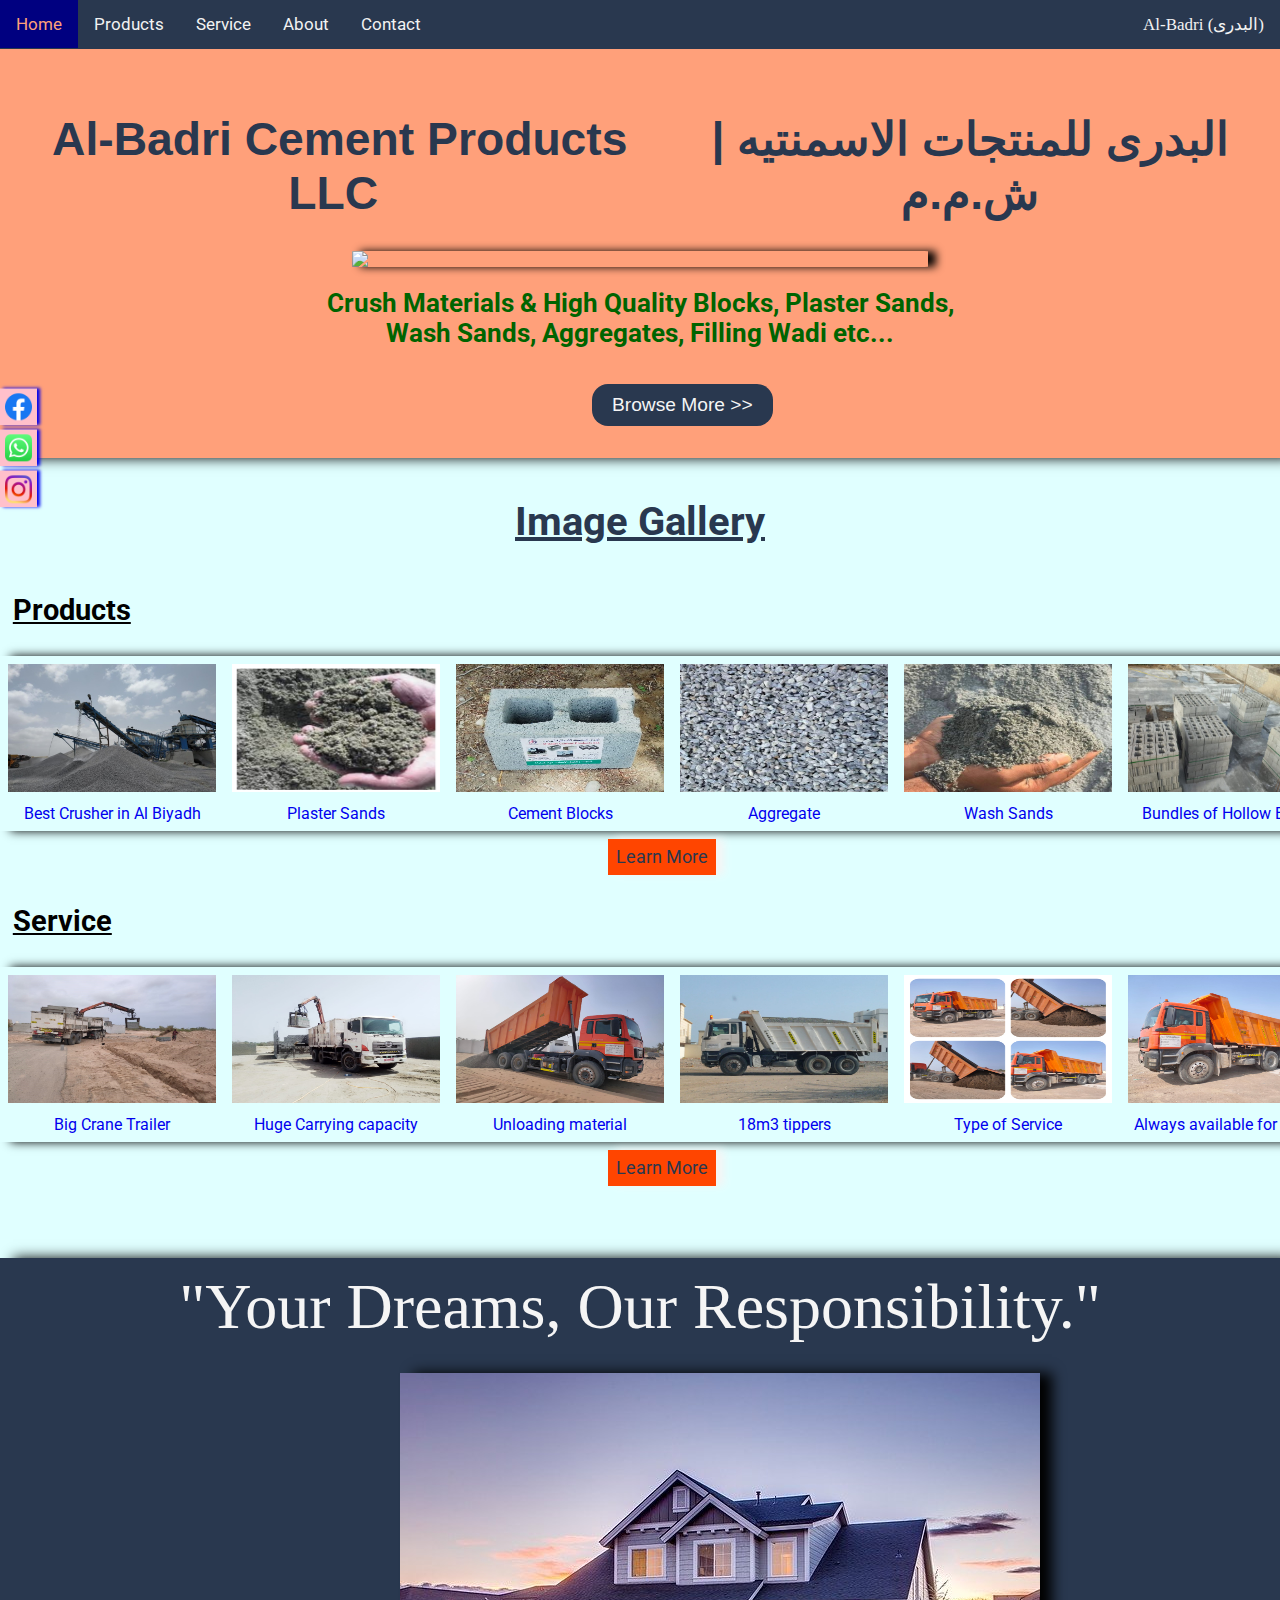
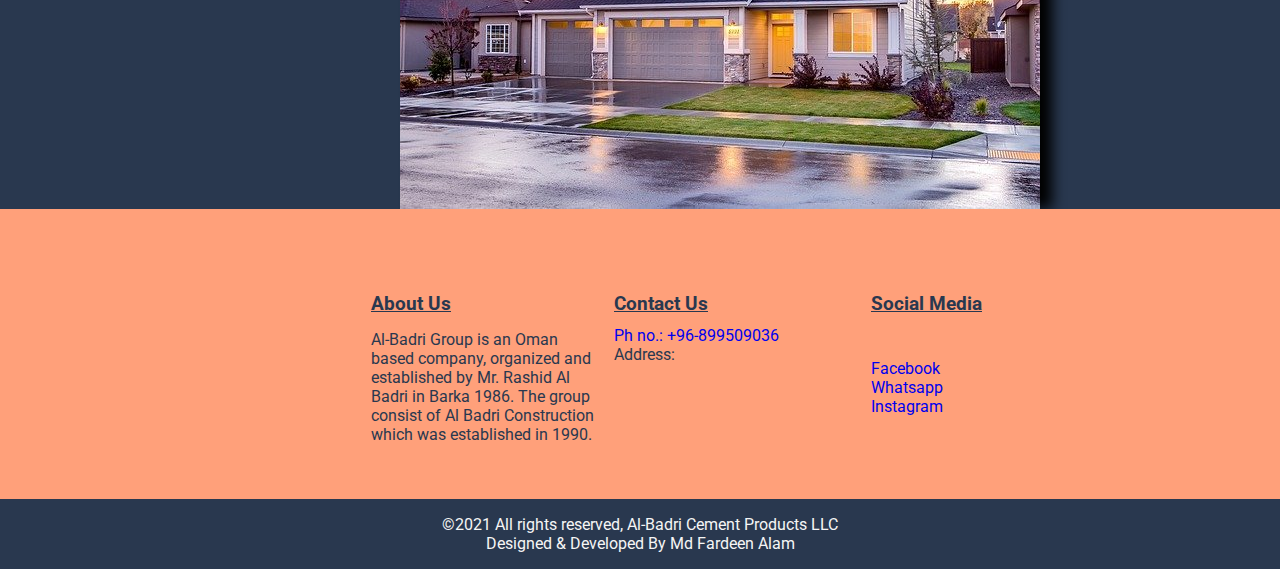
==== commit b1630851: "Update index.html" ====
--- a/index.html
+++ b/index.html
@@ -27,7 +27,7 @@
     <!--<h1 lang="ar" class="cname"></h1>-->
     </span>
     <span>
-     <img class="hdstyle" id="hdstyle" src="images/p2.jpeg">
+     <img class="hdstyle" id="hdstyle" src="visiting.jpg">
 </span>
     <h2 id="cdetail" >Crush Materials & High Quality Blocks, Plaster Sands, <br> Wash Sands, Aggregates, Filling Wadi etc...</h2>       
     <a href="products.html"><button class="button">Browse More >></button></a>
@@ -77,8 +77,8 @@
                       <th class="tableHead">Social Media</th>
                     </tr>
                     <tr class="tableRow">
-                    <td class="tableData">Al-Badri Cement<br> Products LLC is<br> a best cement<br> products company in<br> Barka, Sultanate Of Oman.</td>
-                    <td class="tableData"> <a class="phNo" href="tel:+96899509036">Ph no.: +96899509036</a><br> Address:<br><iframe id="map" src="https://www.google.com/maps/embed?pb=!1m14!1m8!1m3!1d3653.8310488341717!2d58.01530075073242!3d23.68199920654297!3m2!1i1024!2i768!4f13.1!3m3!1m2!1s0x3ef4e545b4f73c1b%3A0x1fac96b7530e5746!2s1%2C%20Ar%20Rumays%2C%20Oman!5e0!3m2!1sen!2sin!4v1635515335648!5m2!1sen!2sin" width="130" height="80" style="border:0;" allowfullscreen="" loading="lazy"></iframe></td>
+                     <td class="tableData">Al-Badri Group is an Oman<br> based company, organized and<br> established by Mr. Rashid Al<br> Badri in Barka 1986. The group <br> consist of Al Badri Construction<br> which was established in 1990.</td>
+                    <td class="tableData"> <a class="phNo" href="tel:+96899509036">Ph no.: +96-899509036</a><br> Address:<br><iframe id="map" src="https://www.google.com/maps/embed?pb=!1m14!1m8!1m3!1d3653.8310488341717!2d58.01530075073242!3d23.68199920654297!3m2!1i1024!2i768!4f13.1!3m3!1m2!1s0x3ef4e545b4f73c1b%3A0x1fac96b7530e5746!2s1%2C%20Ar%20Rumays%2C%20Oman!5e0!3m2!1sen!2sin!4v1635515335648!5m2!1sen!2sin" width="130" height="80" style="border:0;" allowfullscreen="" loading="lazy"></iframe></td>
                     <td class="tableData" id="social"><a class="footLink" href="https://www.facebook.com/profile.php?id=100064555691945">Facebook</a><br> <a class="footLink" href="https://wa.me/96899509036">Whatsapp</a><br> <a class="footLink" href="https://www.instagram.com/rizwanalbadri/">Instagram</a></td>
                   </tr>
                     </table>
@@ -91,4 +91,4 @@
 <script src="script.js"></script>
 
 </body>
-</html>+</html>
